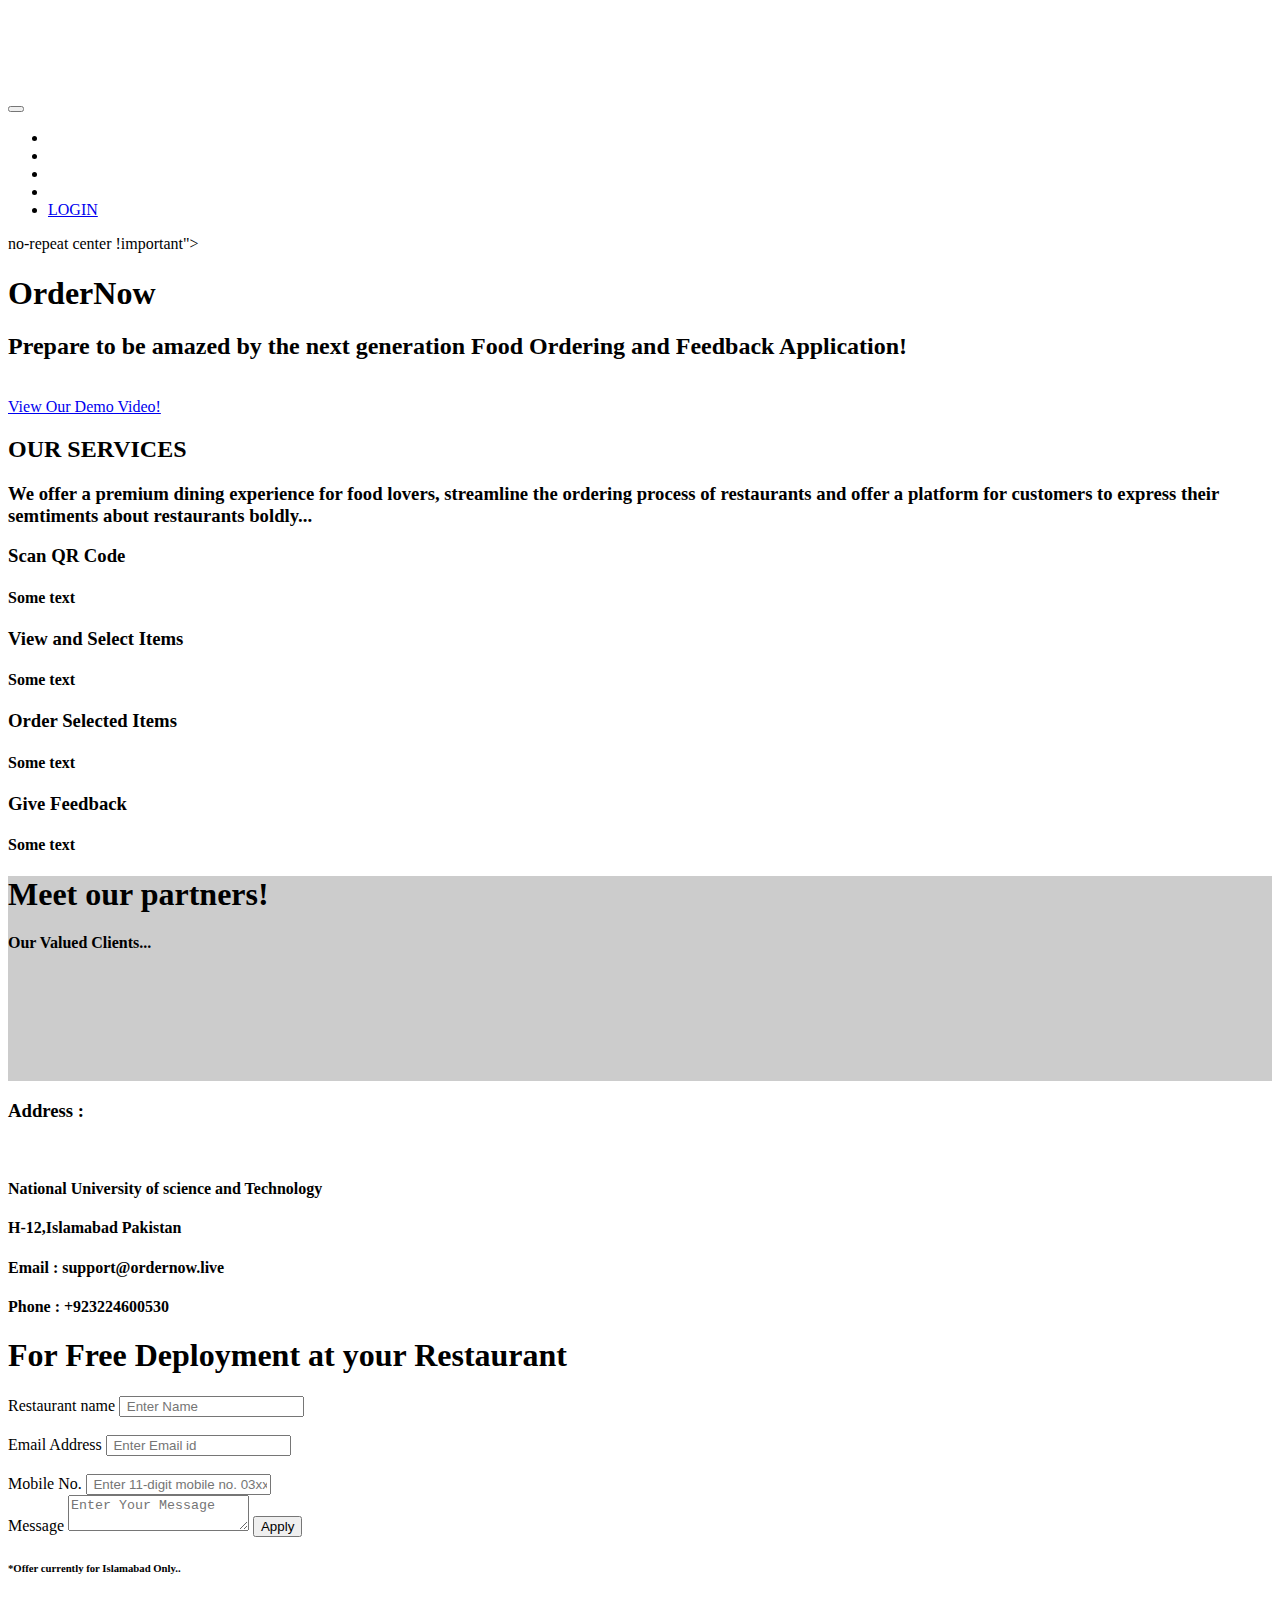
==== index.html @ 2a449e75 "back pic fix" ====
<!DOCTYPE html>
<html xmlns="http://www.w3.org/1999/xhtml">
<head>
    <meta charset="utf-8" />
    <meta name="viewport" content="width=device-width, initial-scale=1, maximum-scale=1" />
    <meta name="description" content="" />
    <meta name="author" content="" />

    <title>OrderNow Pakistan</title>
    
    
    <link href="assets/css/bootstrap.css" rel="stylesheet" />
    <!-- IONICON STYLE SHEET FOR BEAUTIFUL ICONS -->
    
    <link href="assets/css/ionicons.css" rel="stylesheet" />
    <!-- STYLE FOR OPENING IMAGE IN POPUP USING FANCYBOX-->
    
    <link href="assets/js/source/jquery.fancybox.css" rel="stylesheet" />
    <!-- CUSTOM CSS -->
    <link href="assets/css/style.css" rel="stylesheet" />
    
    
    
</head>
<body data-spy="scroll" data-target=".navbar-fixed-top" >

    <div class="navbar navbar-default navbar-fixed-top scroll-me" >
        <!-- pass scroll-me class above a tags to starts scrolling -->
        <div class="container">
            <div class="navbar-header">
                <button type="button" class="navbar-toggle" data-toggle="collapse" data-target=".navbar-collapse">
                    <span class="icon-bar"></span>
                    <span class="icon-bar"></span>
                    <span class="icon-bar"></span>
                </button>
                <a class="navbar-brand test" href="#">
                   <img src="assets/img/bilal.png" style="margin:4%;padding:0px" alt=""/>
                    <!-- <h3>OrderNow</h3> -->
                </a> 
            </div>
            <div class="navbar-collapse collapse">
                <ul class="nav navbar-nav navbar-right">
                    <li><a href="#header" style = "color:white;">Home</a></li>
                    <li><a href="#services" style = "color:white;">Services</a></li>
                    <!-- <li><a href="#appdesign" style = "color:white;">App Design</a></li>  -->
                    <li><a href="#team" style = "color:white;">Our Partners</a></li>
                    <li><a href="#contact" style = "color:white;">Contact</a></li>
                    <li><a id="login" href="Login.html">LOGIN</a></li>
                </ul>
            </div>

        </div>
    </div>
    <!-- NAVBAR END  -->
    <div id="header" style="url(../../backpiccompressed.jpg) no-repeat center alt=""/> no-repeat center !important">
        <div class="overlay">
            <div class="container">
                <div class="row scroll-me">
                    <div class="col-md-6 col-md-offset-3 col-sm-6 col-sm-offset-3 text-center ">
                        <h1 data-scroll-reveal="enter from the bottom after 0.2s">OrderNow
                        </h1>

                        <h2 data-scroll-reveal="enter from the bottom after 0.4s">Prepare to be amazed by the next generation Food Ordering and Feedback Application!

                        </h2>
                        <br>
                         <a data-scroll-reveal="enter from the bottom after 0.6s" href="https://www.youtube.com/watch?v=VBSP9-eYg-8"target="_blank" class="btn btn-xlarge">View Our Demo Video!</a>
                    </div>
                </div>
            </div>
        </div>

    </div>
    <!--HEADER SECTION END  -->
    <section id="services">
        <div class="container">
            <div class="row text-center">
                <div class="col-md-6 col-md-offset-3 pad-bottom" data-scroll-reveal="enter from the bottom after 0.2s">
                    <h2><strong>OUR SERVICES</strong></h2>
                    <h3>We offer a premium dining experience for food lovers, streamline the ordering process of restaurants and offer a platform for customers to express their semtiments about restaurants boldly...</h3>

                </div>
            </div>
            <div class="row text-center pad-bottom" data-scroll-reveal="enter from the bottom after 0.4s">
                <div class="col-md-3">
                    <i class="glyphicon glyphicon-qrcode"></i>
                    <h3><strong>Scan QR Code</strong></h3>
                    <h4>Some text</h4>
                </div>
                <div class="col-md-3">
                    <i class="glyphicon glyphicon-menu-hamburger"></i>
                    <h3><strong>View and Select Items</strong></h3>
                    <h4>Some text</h4>
                </div>
                <div class="col-md-3">
                    <i class="glyphicon glyphicon-shopping-cart"></i>
                    <h3><strong>Order Selected Items</strong></h3>
                    <h4>Some text</h4>
                </div>
                <div class="col-md-3">
                    <i class="glyphicon glyphicon-thumbs-up"></i>
                    <h3><strong>Give Feedback </strong></h3>
                    <h4>Some text</h4>
                </div>
            </div>
            
        </div>
    </section>
    <!-- MOCKUP SECTION END  -->
<!--    <div id="appdesign"></div>
    <div id="testimonial" data-scroll-reveal="enter from the bottom after 0.2s">
        <div class="overlay">
            <div class="container">
                <div class="row text-center">
                    <div class="col-md-4 col-md-offset-4 col-sm-4 col-sm-offset-4">
                        <i class="ion-ios-drag clr-set f-big"></i>
                        <br />
                        <h2>
                            Look at our App Design!
                        </h2>
                    </div>
                </div>
            </div>
        </div>
    </div>

<!-- Slideshow container -->
<!--
<div  class="slideshow-container">

<div class="mySlides ">
  <div class="numbertext">1 / 3</div>
  <img src="assets/img/1x.jpg" style="width:100%">
  <div class="text">Caption Text</div>
</div>

<div class="mySlides ">
  <div class="numbertext">2 / 3</div>
  <img src="assets/img/2x.jpg" style="width:100%;height:auto">
  <div class="text">Caption Two</div>
</div>

<div class="mySlides ">
  <div class="numbertext">3 / 3</div>
  <img src="assets/img/1x.jpg" style="width:100%">
  <div class="text">Caption Three</div>
</div>

<a class="prev" onclick="plusSlides(-1)">&#10094;</a>
<a class="next" onclick="plusSlides(1)">&#10095;</a>

</div>
<br>

<div style="text-align:center">
  <span class="dot" onclick="currentSlide(1)"></span> 
  <span class="dot" onclick="currentSlide(2)"></span> 
  <span class="dot" onclick="currentSlide(3)"></span> 
</div>

<script>
var slideIndex = 1;
showSlides(slideIndex);

function plusSlides(n) {
  showSlides(slideIndex += n);
}

function currentSlide(n) {
  showSlides(slideIndex = n);
}

function showSlides(n) {
  var i;
  var slides = document.getElementsByClassName("mySlides");
  var dots = document.getElementsByClassName("dot");
  if (n > slides.length) {slideIndex = 1}    
  if (n < 1) {slideIndex = slides.length}
  for (i = 0; i < slides.length; i++) {
      slides[i].style.display = "";  
  }
  for (i = 0; i < dots.length; i++) {
      dots[i].className = dots[i].className.replace(" active", "");
  }
  slides[slideIndex-1].style.display = "block";  
  dots[slideIndex-1].className += " active";
}
</script>

-->






<section id="testimonial"style="background-color:rgb(0,0,0,0.2)">  
    <div >
                <div class="row text-center">
                    <div class="col-md-6 col-md-offset-3 col-sm-6 col-sm-offset-3 text-center"">
                        <h1 >
                            Meet our partners!
                        </h1>
                        <h4>Our Valued Clients...</h4>
                    </div>

                </div>
                <section id="slideshow2">
<div id="amazingslider-wrapper-1" style="">
        <div id="amazingslider-1" style="">
            <ul class="amazingslider-slides" style="font-size=0px;display:none;">
                <li><img src="images/pappasallis.png" />
                </li>
                <li><img src="images/eat_logo.png"  />
                </li>
                <li><img src="images/cannolli.jpg"  />
                </li>
            </ul>
            <ul class="amazingslider-thumbnails" style="display:none;">
                <li><img src="images/pappasallis-tn.png"/></li>
                <li><img src="images/eat_logo.png"  />
                </li>
                <li><img src="images/cannolli.jpg"  />
                </li>
            </ul>
        </div>
    </div>
    <div><br><br><br><br><br><br></div>
</section>
            


    <!-- TESTIMONIAL SECTION END  -->
<!--   <section id="team">
        <div class="container">

           <div class="row text-center" data-scroll-reveal="enter from the bottom after 0.2s">
                <div class="col-md-6 col-md-offset-3 pad-bottom">
                    <h2><strong>TEAM BRAVO</strong></h2>
                    Consectetur adipiscing elit felis dolor felis dolor vitae.Eelit felis dolor vitae

                </div>
            </div>
           <div class="row pad-bottom" data-scroll-reveal="enter from the bottom after 0.4s">

                <div class="col-md-2 ">
                    <div class="media">
                        <a class="media-left" href="#">
                            <img src="assets/img/adil.jpg" alt="" class="img-circle" />
                        </a>
                        <div class="media-body">
                            
                        </div>
                    </div>
                    <h4 align-content:center; style="padding:6px">hello i am Adil</h4>
                </div>
                <div class="col-md-2 ">
                    <div class="media">
                        <a class="media-left" href="#">
                            <img src="assets/img/ali.jpg" alt="" class="img-circle" />
                        </a>
                        <div class="media-body">
                           
                        </div>
                    </div>
                    <h4 align-content:center; style="padding:6px">hello i am Ali</h4>
                </div>
            <!--</div>

            <div class="row" data-scroll-reveal="enter from the bottom after 0.6s">-->
<!--
                <div class="col-md-2 ">
                    <div class="media">
                        <a class="media-left" href="#">
                            <img src="assets/img/noman.jpg" alt="" class="img-circle" />
                        </a>
                        <div class="media-body">
                            
                        </div>
                    </div>
                    <h4 align-content:center; style="padding:6px">hello i am Noman</h4>
-->
    <!-- TEAM SECTION END -->

    <!-- MOCKUP SECTION END  -->
<!--    <div id="appdesign"></div>
    <div id="testimonial" data-scroll-reveal="enter from the bottom after 0.2s">
        <div class="overlay">
            <div class="container">
                <div class="row text-center">
                    <div class="col-md-4 col-md-offset-4 col-sm-4 col-sm-offset-4">
                        <i class="ion-ios-drag clr-set f-big"></i>
                        <br />
                        <h2>
                            Look at our App Design!
                        </h2>
                    </div>
                </div>
            </div>
        </div>
    </div>

    <!-- Slideshow container -->

    <!-- <div  class="slideshow-container">

    <div class="mySlides">
      <div class="numbertext media"></div>
      <a href="https://www.facebook.com/PappasallisCuisine/"target="_blank"><img src="assets/img/pappasallis.png" style="width:90%;margin:5%"></a>
      <div class="text"></div>
    </div>

    <div class="mySlides ">
      <div class="numbertext media"></div>              
      <img src="assets/img/pappasallis.png" style="width:90%;margin:5%">
      <!--<img src="assets/img/2x.jpg" style="width:100%;height:auto">-->
    <!--<div class="text"></div>
    </div>

    <div class="mySlides ">
      <div class="numbertext media"></div>
      <img src="assets/img/pappasallis.png" style="width:90%;margin:5%">
      <div class="text"></div>
    </div>

    <a class="prev" onclick="plusSlides(-1)">&#10094;</a>
    <a class="next" onclick="plusSlides(1)">&#10095;</a>

    </div>
    <br> -->
</section>

    <!--<div style="text-align:center">
      <span class="dot" onclick="currentSlide(1)"></span> 
      <span class="dot" onclick="currentSlide(2)"></span> 
      <span class="dot" onclick="currentSlide(3)"></span> 
    </div>-->

    <section id="contact">
        <div class="overlay">
            <div class="container">
                
                <div class="row text-center" data-scroll-reveal="enter from the bottom after 0.4s">

                    <div class="col-md-8 col-md-offset-2 col-sm-8 col-sm-offset-2">
                        <h3><strong>Address : </strong></h3>
                        <br />
                        <h4>National University of science and Technology</h4>
                        <h4>H-12,Islamabad Pakistan</h4>
                        <h4><strong>Email : </strong>support@ordernow.live</h4>
                        <h4><strong>Phone : </strong>+923224600530</h4>
                    </div>

                </div>



            </div>
        </div>

    </section>



    
    <!-- CONTACT SECTION END -->
    <footer>
        <section id="contact">
            <div class="section-content">
                <h1 class="section-header" style="margin-left=10px">For Free Deployment at your Restaurant</h1>
                
            </div>
            <div class="contact-section">
            <div class="container">
                <form>
                    <div class="col-md-6 form-line">
                        <div class="form-group">
                            <label for="exampleInputUsername">Restaurant name</label>
                            <input type="text" class="form-control" id="" placeholder=" Enter Name">
                        </div><br>
                        <div class="form-group">
                            <label for="exampleInputEmail">Email Address</label>
                            <input type="email" class="form-control" id="exampleInputEmail" placeholder=" Enter Email id">
                        </div><br>  
                        <div class="form-group">
                            <label for="telephone">Mobile No.</label>
                            <input type="tel" class="form-control" id="telephone" placeholder=" Enter 11-digit mobile no. 03xx xxxxxxx">
                        </div>
                    </div>
                    <div class="col-md-6">
                        <div class="form-group">
                            <label for ="description"> Message</label>
                            <textarea  class="form-control" id="description" placeholder="Enter Your Message"></textarea>
                            <button type="button" class="btn btn-default btn-xlarge submit"><i class="fa fa-paper-plane" aria-hidden="true"></i>Apply</button>
                        <h6>*Offer currently for Islamabad Only..</h6>
                            
                        </div>
                        
                    </div>
                </form>
            </div>
        </section>
    </footer>
    <!--FOOTER SECTION END  -->
    <!-- JAVASCRIPT FILES PLACED AT THE BOTTOM TO REDUCE THE LOADING TIME  -->
    <!-- CORE JQUERY  SCRIPTS -->
    <script src="assets/js/jquery-1.11.1.js"></script>
    <!-- BOOTSTRAP SCRIPTS  -->
    <script src="assets/js/bootstrap.js"></script>
    <!-- SCROLLING SCRIPTS PLUGIN  -->
    <script src="assets/js/jquery.easing.min.js"></script>
    <!--  FANCYBOX PLUGIN -->
    <script src="assets/js/source/jquery.fancybox.js"></script>
    <!-- ISOTOPE SCRIPTS -->
    <script src="assets/js/jquery.isotope.js"></script>
     <!-- SCROLL ANIMATIONS  -->
    <script src="assets/js/scrollReveal.js"></script>
    <!-- CUSTOM SCRIPTS   -->
    <script src="assets/js/custom.js"></script>
    <!-- jfkdfjdkfjfkvk  -->
    <script type="assets/js/videoplay.js"></script>
    <!-- jfkdfjdkfjfkvk  -->
    <script type="text/javascript" src="assets/js/jquery-1.11.0.min.js"></script>
<script type="text/javascript" src="assets/js/jquery.leanModal.min.js"></script>
<script type="text/javascript">
</script>
    <script src="sliderengine/jquery.js"></script>
    <script src="sliderengine/amazingslider.js"></script>
    <link rel="stylesheet" type="text/css" href="sliderengine/amazingslider-1.css">
    <script src="sliderengine/initslider-1.js"></script>
	
    
</body>
</html>
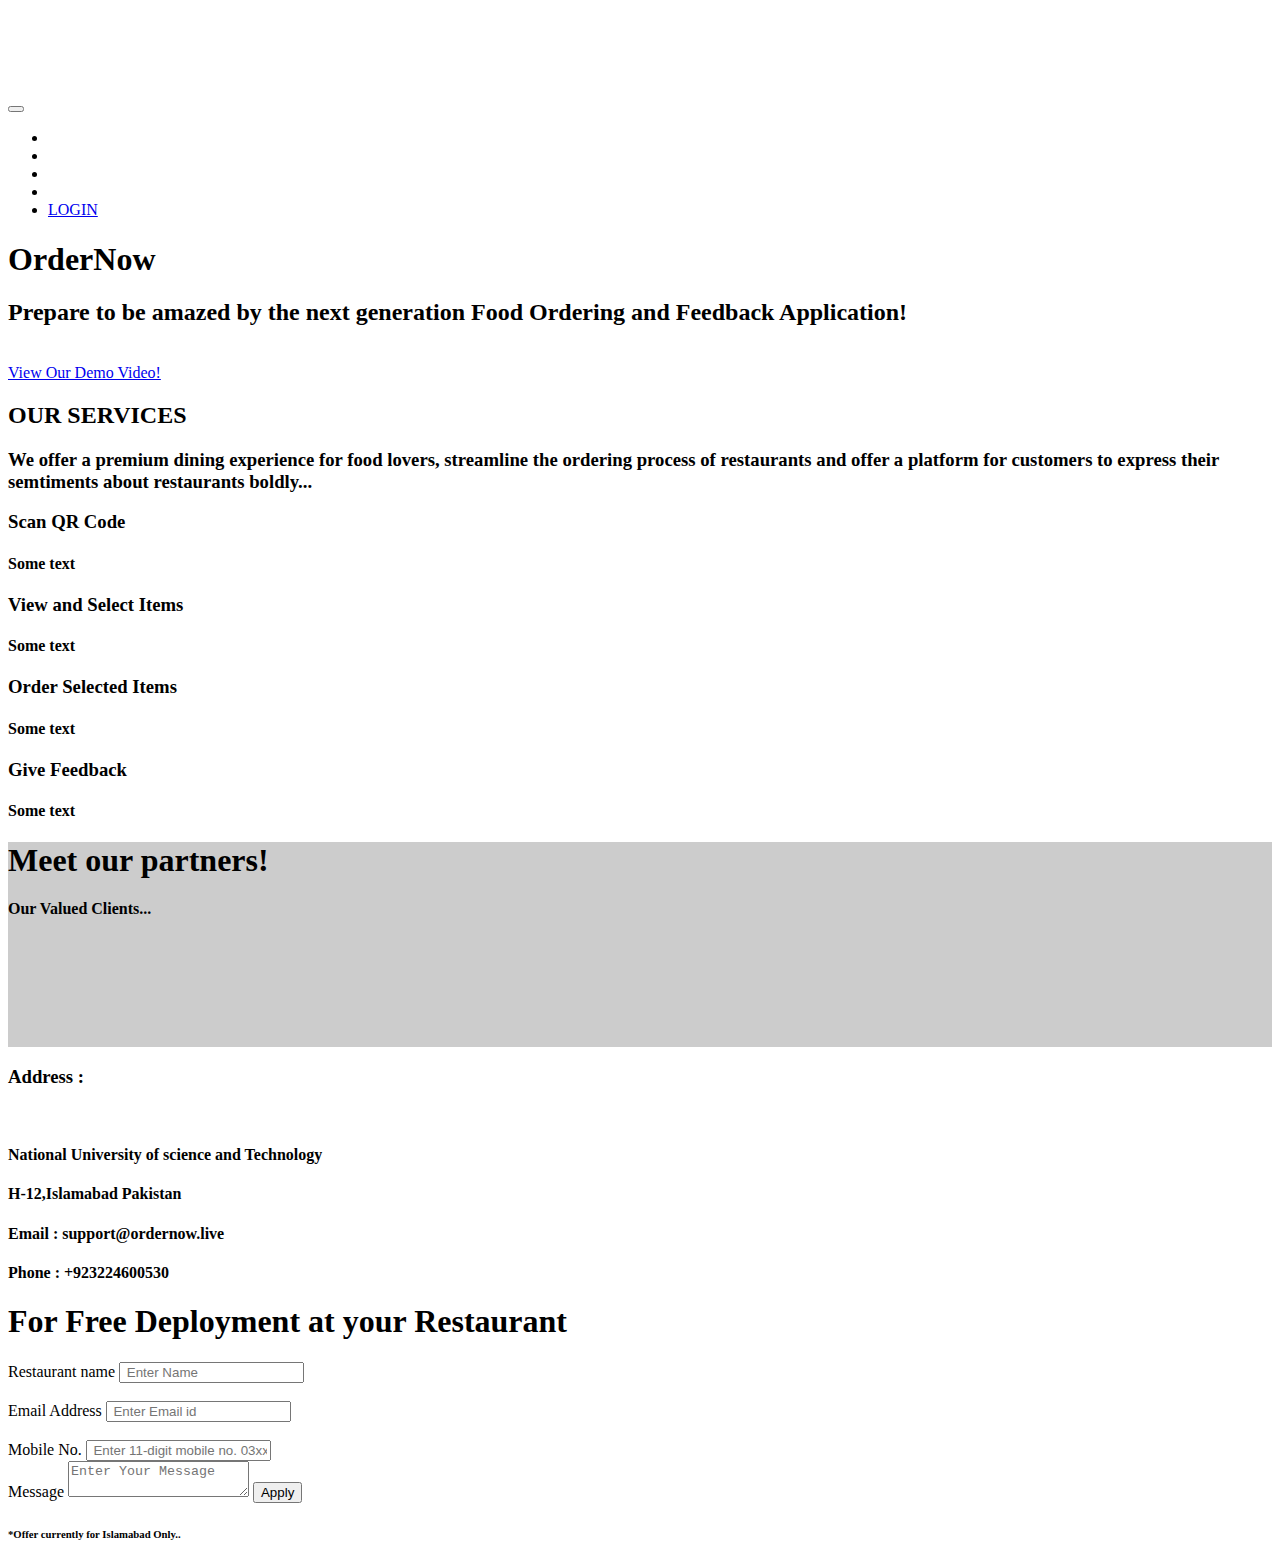
==== commit 29588811: "Back Pic fixed atlast" ====
--- a/index.html
+++ b/index.html
@@ -52,7 +52,7 @@
         </div>
     </div>
     <!-- NAVBAR END  -->
-    <div id="header" style="url(../../backpiccompressed.jpg) no-repeat center alt=""/> no-repeat center !important">
+    <div id="header" style="url(https://github.com/SyedAliAriz/SyedAliAriz.github.io/blob/master/assets/img/backpiccompressed.JPG) no-repeat center alt="" no-repeat center !important">
         <div class="overlay">
             <div class="container">
                 <div class="row scroll-me">
